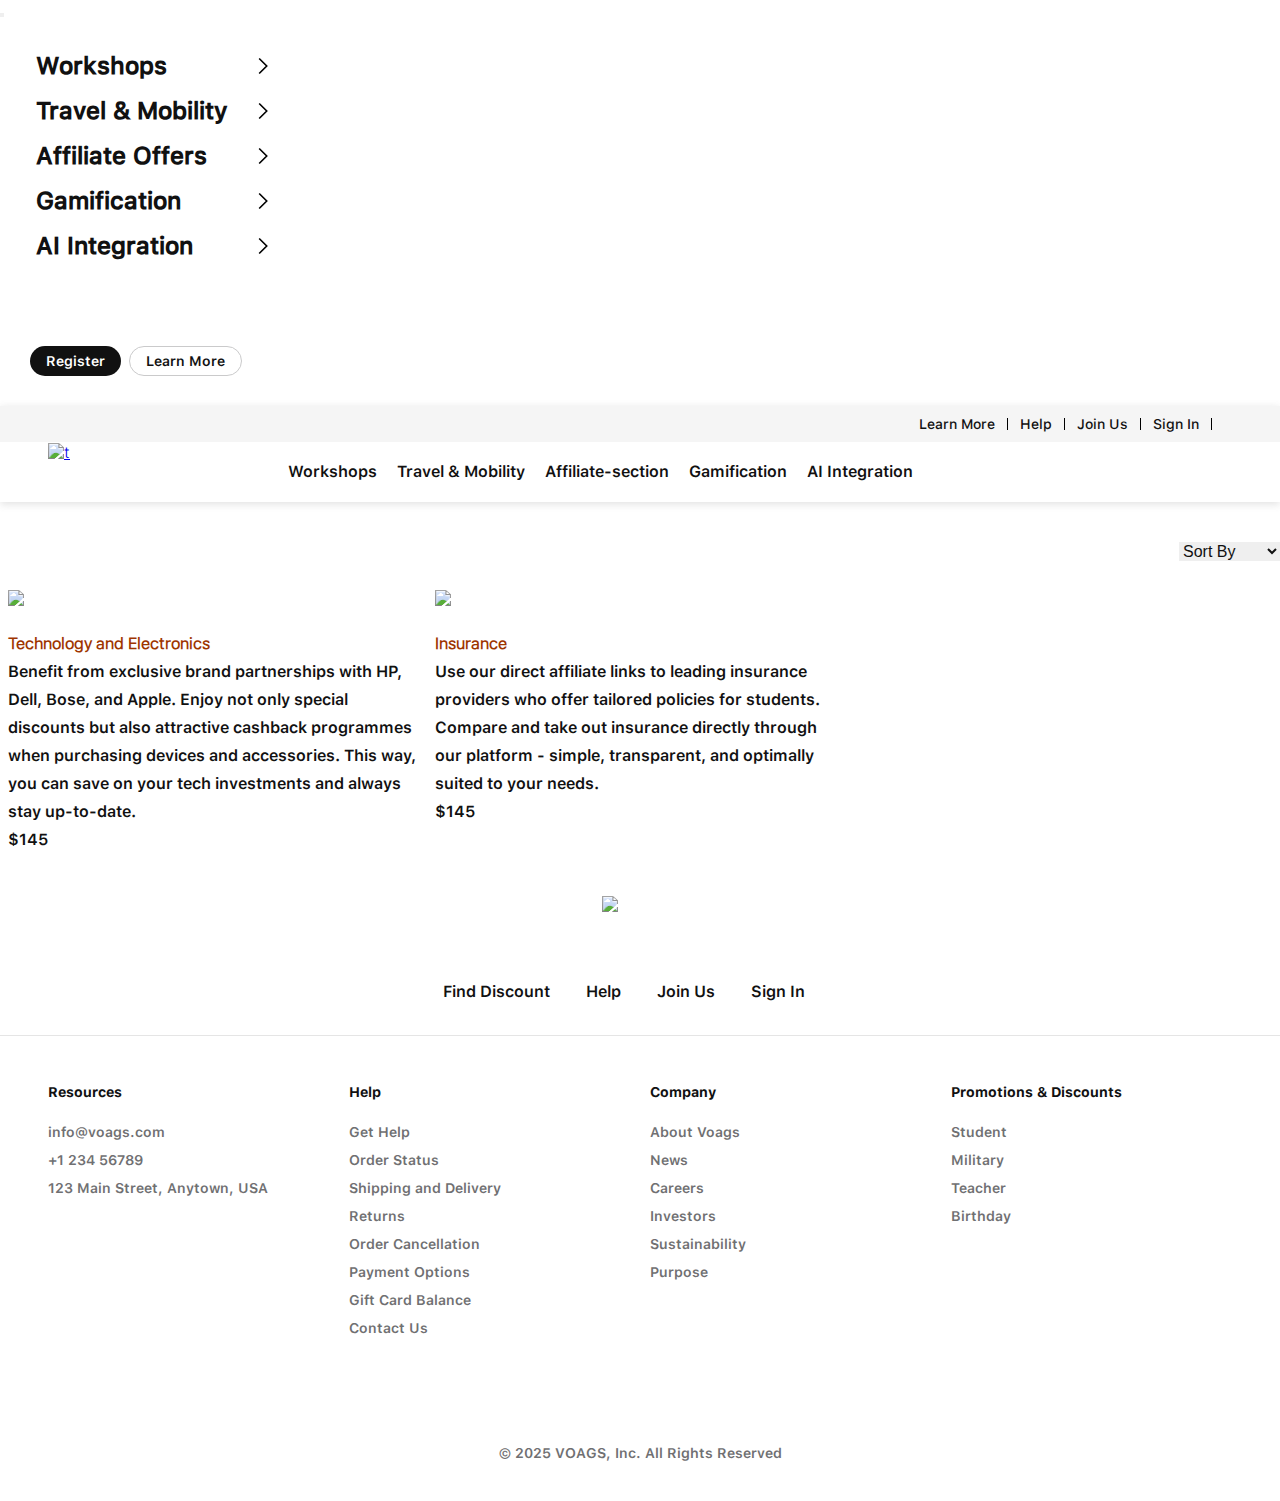
==== Affiliation-programs.html @ 99f87d2b "first commit" ====
<!DOCTYPE html>
<html lang="en">

<head>
    <meta charset="UTF-8">
    <meta name="viewport" content="width=device-width, initial-scale=1.0">
    <title>University</title>
    <link rel="icon" type="image/x-icon" href="assets/Images/logo23.png">
    <link rel="stylesheet" href="https://cdn.jsdelivr.net/npm/swiper@11/swiper-bundle.min.css" />

    <script src="https://cdn.jsdelivr.net/npm/swiper@11/swiper-bundle.min.js"></script>
    <link rel="stylesheet" href="assets/css/style.css">
    <link rel="stylesheet" type="text/css" href="https://cdnjs.cloudflare.com/ajax/libs/slick-carousel/1.8.1/slick.css"/>
    <link rel="stylesheet" type="text/css" href="https://cdnjs.cloudflare.com/ajax/libs/slick-carousel/1.8.1/slick-theme.css"/>
    <script src="https://cdnjs.cloudflare.com/ajax/libs/wow/1.1.2/wow.min.js" integrity="sha512-Eak/29OTpb36LLo2r47IpVzPBLXnAMPAVypbSZiZ4Qkf8p/7S/XRG5xp7OKWPPYfJT6metI+IORkR5G8F900+g==" crossorigin="anonymous" referrerpolicy="no-referrer"></script>
    <link
    rel="stylesheet"
    href="https://cdnjs.cloudflare.com/ajax/libs/animate.css/4.1.1/animate.min.css"
  />
  <link rel="preconnect" href="https://fonts.googleapis.com">
<link rel="preconnect" href="https://fonts.gstatic.com" crossorigin>
<link href="https://fonts.googleapis.com/css2?family=Roboto:ital,wght@0,100..900;1,100..900&display=swap" rel="stylesheet">
    <script src="https://cdn.jsdelivr.net/npm/bootstrap@5.0.2/dist/js/bootstrap.bundle.min.js"
        integrity="sha384-MrcW6ZMFYlzcLA8Nl+NtUVF0sA7MsXsP1UyJoMp4YLEuNSfAP+JcXn/tWtIaxVXM"
        crossorigin="anonymous"></script>
    <link rel="stylesheet" href="https://cdn.jsdelivr.net/npm/boxicons@latest/css/boxicons.min.css">
    <!-- or -->
    <link rel="stylesheet" href="https://unpkg.com/boxicons@latest/css/boxicons.min.css">
    <link rel="stylesheet" href="boxicons.min.css">
    <link href="https://fonts.googleapis.com/css2?family=Roboto:wght@900&display=swap" rel="stylesheet">

    <link rel="stylesheet" href="https://cdnjs.cloudflare.com/ajax/libs/font-awesome/6.5.1/css/all.min.css">
    <link href="https://cdn.jsdelivr.net/npm/bootstrap@5.0.2/dist/css/bootstrap.min.css" rel="stylesheet"
        integrity="sha384-EVSTQN3/azprG1Anm3QDgpJLIm9Nao0Yz1ztcQTwFspd3yD65VohhpuuCOmLASjC" crossorigin="anonymous">
</head>

<body>
    <div class="offcanvas offcanvas-end" tabindex="-1" id="offcanvasRight" aria-labelledby="offcanvasRightLabel">
        <div class="offcanvas-header">
          <h5 class="offcanvas-title" id="offcanvasRightLabel"></h5>
          <button type="button" class="btn-close" data-bs-dismiss="offcanvas" aria-label="Close"></button>
        </div>
        <div class="offcanvas-body">
     <div class="main-menu">
<button onclick="window.location='index.html'">
    <h3>
        Workshops
    </h3>
    <svg aria-hidden="true" focusable="false" viewBox="0 0 24 24" role="img" width="24px" height="24px" fill="none"><path stroke="currentColor" stroke-width="1.5" d="M8.474 18.966L15.44 12 8.474 5.033"></path></svg>
</button>
<button onclick="window.location='index.html'">
    <h3>
        Travel & Mobility
    </h3>
    <svg aria-hidden="true" focusable="false" viewBox="0 0 24 24" role="img" width="24px" height="24px" fill="none"><path stroke="currentColor" stroke-width="1.5" d="M8.474 18.966L15.44 12 8.474 5.033"></path></svg>
</button>
<button onclick="window.location='index.html'">
    <h3>
        Affiliate Offers
    </h3>
    <svg aria-hidden="true" focusable="false" viewBox="0 0 24 24" role="img" width="24px" height="24px" fill="none"><path stroke="currentColor" stroke-width="1.5" d="M8.474 18.966L15.44 12 8.474 5.033"></path></svg>
</button>
<button onclick="window.location='index.html'">
    <h3>
        Gamification
    </h3>
    <svg aria-hidden="true" focusable="false" viewBox="0 0 24 24" role="img" width="24px" height="24px" fill="none"><path stroke="currentColor" stroke-width="1.5" d="M8.474 18.966L15.44 12 8.474 5.033"></path></svg>
</button>
<button onclick="window.location='index.html'">
    <h3>
        AI Integration
    </h3>
    <svg aria-hidden="true" focusable="false" viewBox="0 0 24 24" role="img" width="24px" height="24px" fill="none"><path stroke="currentColor" stroke-width="1.5" d="M8.474 18.966L15.44 12 8.474 5.033"></path></svg>
</button>

     </div>
     <div class="sign-in-buttons">
        <a href="register.html">Register</a>
        <button onclick="window.location='index.html'">Learn More</button>
     </div>
        </div>
      </div>
      <header>
        <div class="top-header">
    <div class="part-1">
    <nav>
        <ul>
            <!-- <li>
                <a aria-label="Jordan" class="brand-link" data-testid="link" href="https://www.nike.com/jordan">
                    <svg aria-hidden="true" focusable="false" viewBox="0 0 24 24" role="img" width="24px" height="24px" fill="none"><path fill="currentColor" fill-rule="evenodd" d="M13.182 3.733c-.012-.039-.012-.039-.012-.072a.966.966 0 01.922-1.007.97.97 0 011.007.922.964.964 0 01-.917 1.007c-.027.004-.062 0-.101 0-.016.004-.04.004-.056.022-.056.084.14.073-.005.44 0 0 0 .038-.012.077-.012.14-.08.562-.096.793.029.04.04.05.029.13a6.003 6.003 0 01-.09.534c-.04.14-.096.174-.147.202-.073.298-.095.545-.281.905-.022.276-.045.35-.106.484-.017.4.01.46-.281 1.101-.08.3-.017.507.05.821.068.321.276.461.298.793.05.771.017 1.305-.163 1.907l.135.348c.18.084.618.326.36.675.343.19.865.394 1.28.781.176.147.35.315.513.5.316.057.276.08.506.231.675.438 1.749 1.304 2.373 1.906.112.067.147.112.236.163.01.023.017.034.01.04-.026.072-.026.072-.06.14.039.04.095.073.134.107.04.005.04-.006.096-.017.079.073.18.135.214.135.106-.022.084-.005.185-.1.029-.035.084 0 .084 0 .04-.04.113-.119.214-.176.079-.045.23-.045.23-.045.052.006.04.051.029.073-.057.023-.18.057-.247.108-.152.14-.276.353-.276.353.299-.033.484.045.719.023.136-.005.237.006.377-.09 0 0 .14-.096.265-.14.118-.05.23-.017.33.062.069.084.119.084 0 .196-.044.045-.1.096-.18.17-.133.123-.313.291-.5.432a3.11 3.11 0 01-.527.315c-.338.23-.26.174-.523.394-.03.022-.124.078-.163.106-.107.062-.135.006-.197-.118 0 0-.028-.045-.08-.14-.05-.107-.09-.23-.072-.23-.062-.007-.331-.344-.331-.41-.063-.013-.304-.26-.31-.31l-.214-.18c-.253.044-.31-.113-.961-.608-.08-.006-.197-.05-.36-.174-.298-.253-1.007-.815-1.124-.883-.13-.067-.281-.134-.383-.214-.146-.022-.218-.05-.298-.067-.08-.022-.14-.057-.326-.079-.303-.045-.618-.18-.911-.337-.14-.073-.264-.107-.382-.169-.27-.124-.506-.236-.686-.28a2.148 2.148 0 01-.568-.226c-.061-.034-.095-.06-.134-.073-.09-.022-.153.006-.192.022-.23.108-.438.203-.636.31-.18.09-.348.186-.528.286a7.971 7.971 0 01-.534.254s-.534.253-.832.348c-.26.197-.787.546-1.107.715-.158.073-.467.252-.608.292-.08.061-.371.258-.596.421-.18.124-.31.231-.31.231-.106.084-.101.13-.28.045a1.491 1.491 0 00-.13.096c-.14.095-.146.073-.202.067-.101.08-.113.04-.197.13-.061.084 0 .061-.118.106-.028.006-.04.04-.057.056-.094.073-.1.293-.325.304-.135.09-.107.203-.197.191 0 .102-.18.23-.214.23-.292.096-.304-.118-.646.035-.045.016-.113.072-.197.084-.152.022-.332-.006-.444-.102a1.93 1.93 0 01-.326-.398c-.051-.13-.017-.208.163-.332.073-.045.084-.079.208-.084.06-.024.045.01.15-.024.064-.016.064-.005.193-.005.028-.017.067-.022.124-.045.1-.034.196-.062.196-.062s.028-.023.124-.01c.078-.035.169-.08.214-.097-.012-.124.005-.124.06-.174.08-.062.09-.05.148-.01.022-.007.039-.013.027-.035-.01-.073-.061-.107-.045-.247-.022-.057-.061-.129-.05-.174.01-.045.028-.069.056-.079.029-.012.045.006.057.022.028.034.05.135.05.135.006.118.04.26.152.18.067-.062.084-.242.214-.203l.096.085c.084-.073.084-.073.14-.107 0 0-.08-.073-.012-.135.045-.039.108-.067.208-.175.276-.292.422-.42.714-.657a6.811 6.811 0 011.699-.939c.146-.174.28-.286.585-.304.377-.606 1.085-1.136 1.248-1.22.134-.23.19-.208.365-.247.135-.107.175-.107.23-.214.063-.23-.112-.86.383-.877.112-.146.078-.112.196-.248a2.19 2.19 0 01-.118-.5c-.005-.016-.196-.157-.13-.332a2.33 2.33 0 01-.268-.432.202.202 0 01-.063-.012c-.022-.005-.055-.005-.09-.005-.078.196-.163.208-.303.253-.26.512-.35.731-1.046 1.142-.28.298-.382.64-.382.634a.46.46 0 00-.012.321c-.045.107-.027.124-.027.124.01.045.056.106.106.112.079.023.169.023.158.118-.011.113-.163.09-.237.073-.275-.05-.185-.23-.365-.174-.141.085-.196.348-.416.31-.028-.023-.017-.074.006-.119.028-.06.084-.118.056-.14-.146.04-.433.123-.433.123-.135.04-.281-.039-.147-.124.063-.022.153-.05.265-.118 0 0 .062-.072-.057-.039a1.144 1.144 0 01-.416.045s-.257-.039-.292-.056c-.028-.022-.061-.107.017-.1a2.71 2.71 0 00.563-.068c.095-.035.28-.14.382-.186 0 0 .113-.157.18-.19.107-.114.19-.18.28-.299.09-.18.192-.46.5-.906a4.16 4.16 0 01.535-.646s.062-.338.343-.573c.063-.14.157-.31.259-.462a1.7 1.7 0 00.106-.168c.09-.13.186-.377.518-.41 0 0 .147-.102.197-.175.084-.073.074-.186.14-.259-.106-.106-.365-.309-.382-.573a.85.85 0 01.265-.692c.196-.185.398-.275.646-.258.309.055.366.157.455.258.09.101.13.04.163.146.259.073.248.045.237.236.045.057.106.108.1.214.085-.175.108-.208.344-.399.062-.157.1-.315.15-.478.052-.146.114-.298.154-.41-.04-.326.06-.377.196-.664-.022-.039-.016-.05-.006-.112.057-.192.136-.433.186-.596 0 0 .017-.063.085-.063.06-.202.157-.579.179-.663.062-.208.029-.287-.01-.41-.012-.04-.006-.09-.03-.136a5.483 5.483 0 01-.19-.41c-.028-.073-.08-.354-.08-.354-.004-.062-.004-.09-.004-.09z" clip-rule="evenodd"></path></svg>
                </a>
            </li> -->
        <!-- <li>
            <a aria-label="Converse" class="brand-link" data-testid="link" href="https://www.nike.com/w/converse-akmjx">
                <svg aria-hidden="true" focusable="false" viewBox="0 0 24 24" role="img" width="24px" height="24px" fill="none"><path fill="currentColor" fill-rule="evenodd" d="M8.045 10.99V7.73L6.19 10.37 3.115 9.35l1.94 2.64-1.905 2.64 3.045-1.005 1.855 2.64v-3.26l3.11-1.02-3.115-.995zm12.84 1.02l-6.82 7.49H8.21l6.825-7.49L8.21 4.5h5.856l6.819 7.51z" clip-rule="evenodd"></path></svg>
            </a>
        </li> -->
            </ul>
    </nav>
    </div>
    <div class="part-2">
    <nav>
        <ul>
            <li>
                <a href="#">
                    <p>Learn More</p>
                </a>
                <div class="verticle-line">
    
                </div>
            </li>
            <li>
                <a href="#">
                    <p>Help</p>
                </a>
                <div class="verticle-line">
                    
                </div>
            </li>
            <li>
                <a href="register.html">
                    <p>Join Us</p>
                </a>
                <div class="verticle-line">
                    
                </div>
            </li>
            <li>
                <a href="login.html">
                    <p>Sign In</p>
                </a>
                <div class="verticle-line">
                    
                </div>
            </li>
        </ul>
    </nav>
    </div>
        </div>
        <div class="main-header">
            <div class="part-1">
                <a aria-label="Nike Home Page" class="swoosh-link d-flex justify-content-normal align-items-center" data-testid="link" href="index.html">
                    <img src="https://voags.com/Media/website.png" height="45px" alt="t">
                </a>
            </div>
            <div class="part-2">
            <nav>
                <ul>
                    <li>
                        <div>
                            <a href="workshop.html">Workshops</a>
                        </div>
                    </li>
                    <li>
                        <div>
                            <a href="#Community-section">Travel & Mobility</a>
                        </div>
                    </li>
                    <li>
                        <div>
                            <a href="Affiliation-programs.html">Affiliate-section</a>
                        </div>
                    </li>
                    <li>
                        <div>
                            <a href="#Gamification">Gamification</a>
                        </div>
                    </li>
                    <li>
                        <div>
                            <a href="#AI-Integration">AI Integration</a>
                        </div>
                    </li>
                    
                </ul>
            </nav>
            </div>
            <div class="part-3">
            <div class="user-tool-container">
                <search></search>
               
                <button aria-label="menu" class="nds-btn nds-button--icon-only mobile-btn css-dp3fdz ex41m6f0 btn-primary-light "type="button" data-bs-toggle="offcanvas" data-bs-target="#offcanvasRight" aria-controls="offcanvasRight" aria-haspopup="true">
                    <svg aria-hidden="true" focusable="false" viewBox="0 0 24 24" role="img" width="24px" height="24px" fill="none">
                        <path stroke="currentColor" stroke-width="1.5" d="M21 5.25H3M21 12H3m18 6.75H3"></path></svg>
                        <span class="ripple">
            
                        </span>
                    </button>
            </div>
            </div>
                </div>
    </header>
    <main>
        <div class="product-section container">
            <div class="wall-header">
                <h1>
            Affiliation Programs
                </h1>
                <div class="wall-filters">
            <select>
                <option value="" hidden>Sort By</option>
                <option value="">Newest</option>
                <option value="">Featured</option>
             <option value="">Best Match</option>

            </select>
                </div>
            </div>
            <div class="products-grid">
                <div class="product-card"   onclick="window.location.replace('product_details.html')"   onclick="window.location.replace('product_details.html')"   onclick="window.location.replace('product_details.html')"   onclick="window.location.replace('product_details.html')"   onclick="window.location.replace('product_details.html')"   onclick="window.location.replace('product_details.html')"   onclick="window.location.replace('product_details.html')"   onclick="window.location.replace('product_details.html')">
                    <div class="product_card_body">
                        <figure>
                            <img alt="undefined undefined" class="product-card__hero-image css-1fxh5tw" height="100%" loading="eager" sizes="" src="assets/Images/new/modern-stationary-collection-arrangement.jpg" width="100%">
                        
                            <div class="product_info">
                            <div class="product_msg-info">
                                <div class="product_card_message">Technology and Electronics
                                </div>
                                <div class="product-card_titles">
                                    <div class="product_card-title">Benefit from exclusive brand partnerships with HP, Dell, Bose, and Apple. Enjoy not only special discounts but also attractive cashback programmes when purchasing devices and accessories. This way, you can save on your tech investments and always stay up-to-date.</div>
                                  
                                </div>
                            </div>
                           
                            <div class="product_price">
$145
                            </div>
                            </div>
                        </figure>
                        
                    </div>
                   
                </div>
                <div class="product-card"   onclick="window.location.replace('product_details.html')"   onclick="window.location.replace('product_details.html')"   onclick="window.location.replace('product_details.html')"   onclick="window.location.replace('product_details.html')"   onclick="window.location.replace('product_details.html')"   onclick="window.location.replace('product_details.html')"   onclick="window.location.replace('product_details.html')"   onclick="window.location.replace('product_details.html')">
                    <div class="product_card_body">
                        <figure>
                            <img alt="undefined undefined" class="product-card__hero-image css-1fxh5tw" height="100%" loading="eager" sizes="" src="assets/Images/new/life-insurance-protection-beneficiary-safeguard-concept.jpg" width="100%">
                        
                            <div class="product_info">
                            <div class="product_msg-info">
                                <div class="product_card_message">Insurance</div>
                                <div class="product-card_titles">
                                    <div class="product_card-title">Use our direct affiliate links to leading insurance providers who offer tailored policies for students. Compare and take out insurance directly through our platform - simple, transparent, and optimally suited to your needs.</div>
                                    
                                </div>
                            </div>
                           
                            <div class="product_price">
$145
                            </div>
                            </div>
                        </figure>
                        
                    </div>
                   
                </div>
         
            </div>
        </div>


        
    </main>
  <footer>

    <div class="part-1">
        <img src="https://voags.com/Media/website.png" height="60px" alt="not foun">
    </div>
    <div class="part-2">
        <div>
            <ul>
                <li>
                    <a href="#">Find Discount</a>
                </li>
                <li>
                    <a href="#">Help</a>
                </li>
                <li>
                    <a href="register.html">Join Us</a>
                </li>
                <li>
                    <a href="login.html">Sign In</a>
                </li>
            </ul>
        </div>
    </div>
    <div class="part-3">
        <div class="desktop-menu">
            <div class="menu-col">
                <h5>Resources</h5>
<a href="#">info@voags.com</a>
<a href="#">+1 234 56789</a>
<a href="#">123 Main Street, Anytown, USA</a>

            </div>
            <div class="menu-col">
                <h5>Help</h5>
<a href="#">Get Help</a>
<a href="#">Order Status</a>
<a href="#">Shipping and Delivery</a>
<a href="#">Returns

</a>
<a href="#">Order Cancellation</a>
<a href="">Payment Options</a>
<a href="">Gift Card Balance</a>
<a href="">Contact Us</a>
            </div>
            <div class="menu-col">
                <h5>Company</h5>
<a href="#">About Voags</a>
<a href="#">News</a>
<a href="#">Careers</a>
<a href="#">Investors</a>
<a href="#">Sustainability</a>
<a href="#">Purpose</a>
            </div>
            <div class="menu-col">
                <h5>Promotions & Discounts</h5>
<a href="#">Student</a>
<a href="#">Military</a>
<a href="#">Teacher</a>
<a href="#">Birthday</a>

            </div>
        </div>
    </div>
    <div class="part-4">
        <ul>
            <li>© <!-- -->2025<!-- --> VOAGS, Inc. All Rights Reserved</li>
            <!--<li>Guides</li>-->
            <!--<li>Terms Of Sale</li>-->
            <!--<li>Term Of Use</li>-->
            <!--<li>Nike Privacy Policy</li>-->
            <!--<li>Your Privacy Choices</li>-->
            <!--<li>CA Supply Chains Act</li>-->
        </ul>
    </div>
  </footer>

    <!-- scripts -->
   
    <script src="https://unpkg.com/boxicons@2.1.4/dist/boxicons.js"></script>
    <script src="https://cdn.jsdelivr.net/npm/bootstrap@5.0.2/dist/js/bootstrap.bundle.min.js"
        integrity="sha384-MrcW6ZMFYlzcLA8Nl+NtUVF0sA7MsXsP1UyJoMp4YLEuNSfAP+JcXn/tWtIaxVXM"
        crossorigin="anonymous"></script>
       
    <script src="assets/js/script.js"></script>
    <script src="https://cdnjs.cloudflare.com/ajax/libs/wow/1.1.2/wow.min.js" integrity="sha512-Eak/29OTpb36LLo2r47IpVzPBLXnAMPAVypbSZiZ4Qkf8p/7S/XRG5xp7OKWPPYfJT6metI+IORkR5G8F900+g==" crossorigin="anonymous" referrerpolicy="no-referrer"></script>
    
</body>

</html>
---- assets/css/style.css ----
* {
    margin: 0px;
    padding: 0px;
    box-sizing: border-box;
    scroll-behavior: smooth;

}
html{
    scroll-behavior: smooth;
}
body {
    color: var(--sec);
    font-family: 'myFont3' !important;
    overflow-x: hidden;
}
.section-5 .container {
    position: relative;
    z-index: 1; /* Ensures content is above the video */
    color: white; /* Adjust as needed */
  }
.section-5{
    position: relative;
    

    background-color: transparent !important;
}
.background-video {
    position: absolute;
    top: 0;
    left: 0;
    opacity: 0.75;
    width: 100%;
    height: 100%;
    object-fit: cover;
    z-index: -1; /* Ensures the video is behind other content */
  }

.r {
    background-color: red !important;
}

.g {
    background-color: green !important;
}

.b {
    background-color: blue !important;
}

:root {
    --prim: #000;
    --sec: #fff;
    --four: rgba(22, 22, 23, .8);
    --three: rgba(255, 255, 255, .8);
--primary:rgb(111, 132, 247);
--secondary:rgb(240, 235, 250);
;

}


.section-1 {
    transition: all 0.3s ease-in;
    /* animation: backgroundChange 5s ease; */

    background-position: center;
    padding-top: 170px ;
  margin-top: 10px;
    padding-bottom: 170px;
    background-size: cover;
    background-repeat: no-repeat;
    background-color: rgb(245, 245, 247) !important;
    background-image: url('../Images/banner-1.jpg');
}

/* @keyframes backgroundChange {
    25% {
        background-image: url(assets/Images/sec-1-1.jpg);
    }

    60% {
        background-image: url(assets/Images/sec-1-2.jpg);
    }

    100% {
        background-position: center;
        background-size: cover;
        background-repeat: no-repeat;
        background-image: url(assets/Images/sec-1-3.jpg);
    }
} */


@font-face {
    font-family: 'Nike';
    src: url('../fonts/Nike.otf');
}
@font-face {
    font-family: 'myFont';
    src: url('../fonts/Helvetica.ttf') format('truetype');
}

@font-face {
    font-family: 'myFont2';
    src: url('../fonts/SF-Pro-Text-Bold.otf') format('truetype');
}

@font-face {
    font-family: 'myFont3';
    src: url('../fonts/SF-Pro-Text-Light.otf') format('truetype');
}

@font-face {
    font-family: 'myFont4';
    src: url('../fonts/SF-Pro-Text-Medium.otf') format('truetype');
}

@font-face {
    font-family: 'myFont5';
    src: url('../fonts/SF-Pro-Text-Semibold.otf') format('truetype');
}

@font-face {
    font-family: 'myFont6';
    src: url('../fonts/SF-Pro-Text-Regular.otf') format('truetype');
}

.section-1 p {
    font-family: 'myFont6' !important;
    /* line-height: 1; */
    font-size: 20px;
    margin-top: 20px;
    color: #fff !important;
}
.btn-group button{
    font-size: 18px;
    background-color: var(--primary);
    border-radius: 100px;
    height: 50px;
    padding: 0px 20px;
    color: #000;
    font-family: "myFont5";
    border: none;
    outline: none;
} 

.btn-group button.active{
    background-color: transparent;
    border: 2px solid var(--primary);
    color: var(--primary);
}
.section-1 .btn-group{
    display: flex;
    gap: 10px;
    margin-top: 25px;
}
.section-1 a,
.section-2 a {
    color: #06c;
    text-decoration: none;
    font-family: 'myFont6';
    font-size: 22px;

}

.section-1 span,
.section-2 span,
.section-3 span {
    color: #06c;
    text-decoration: none;
    font-family: 'myFont4';
    font-size: 22px;
    margin-left: -26px;
    margin-top: 2px;
}

.section-2 {
    margin-top: 10px;
    /* height: 90vh; */
    padding-top: 120px;
    padding-bottom: 120px;
background-color: var(--primary);
}
section{
    background-color: #fff !important;
}
.section-2 h1 {
    font-family: 'myFont4';
    color: var(--sec);
    font-size: 58px;
    line-height: 1.3;
    font-weight: 600;
    letter-spacing: 1px;
    text-align: center;
}

.section-2 p  , .section-9 p{
    font-family: 'myFont6' !important;
    /* line-height: 1; */
    color: var(--sec) !important;
    /* font-size: 26px; */
    /* letter-spacing: -1px; */
    /* text-align: center; */
}

.section-3 {
    margin-top: 10px;
  padding-top: 20px;
  padding-bottom: 20px;
  background-color: var(--secondary);
display: flex;
justify-content: space-between;
}
.section-3 .part-1{
    width: 34%;
}
.section-3 .part-2 {
    /* margin-left: 60px; */
    padding-top: 20px;
}
.section-3 .part-1 img{
   height: 780px;
   width: 100%;
   border-radius: 20px;
   object-fit: cover;
}
.section-3 h2  , .section-4 h2 , .section-5 h2 , .section-6 h2  , .section-7 h2{
    color: #000;
    font-weight: 500;
    font-size: 50px;
   text-transform: uppercase;
    font-family: 'Nike' !important;  
}

.section-3 p {
    font-family: 'myFont6' !important;
 


}

.section-3 a {
    color: #06c;
    text-decoration: none;
    font-family: 'myFont6';
    font-size: 22px;

}

.section-4  , .section-6  , .section-7{
    margin-top: 10px;
    padding-top: 20px;
    padding-bottom: 20px;
    background-color: var(--secondary);
}


.section-5{
    margin-top: 10px;
    /* height: 90vh; */
    padding-top: 40px;
    padding-bottom: 40px;
background-color: var(--secondary);
}




/* .section-7 {
    background-color: rgb(245, 245, 247) !important;
    top: -80px;
    padding: 17px 0 11px;
    position: relative;
    border-bottom: 1px solid rgba(0, 0, 0, 0.16);
}

.section-7 li {

    list-style-type: none;
    color: var(--sec);
    font-size: 12px;
    color: rgba(0, 0, 0, 0.56);
} */



.res-nav {
    display: none;
}

/* footer section starts */


/* sub menu  */

.sub-menu {
    display: none;
    opacity: 0;
    height: 0px;
    transition: all 0.5s ease;
    background-color: var(--prim);
    width: 100%;
    position: absolute;
    top: 100%;
    background-color: rgba(22, 22, 23, .98);
    backdrop-filter: saturate(180%) blur(20px);
}

.sub-menu-2 {
    display: none;
    opacity: 0;
    height: 0px;
    transition: all 0.5s ease;
    background-color: var(--prim);
    width: 100%;
    position: absolute;
    top: 100%;
    background-color: rgba(22, 22, 23, .98);
    backdrop-filter: saturate(180%) blur(20px);
    overflow: auto;
}

.sub-menu li:not(:first-child) {
    list-style-type: none;
    color: #E8E8ED;
    font-size: 24px;
    font-family: 'myFont2';
    padding: 4px 11px;
}

.sub-menu li:first-child {
    color: rgb(134, 134, 139);
    font-size: 12px;
    list-style: none;
    font-family: 'myFont4';
    padding: 0px 11px;
}

.sub-menu ul {
    margin-top: 30px;

}

.sub-menu div:nth-child(2) ul li,
.sub-menu div:nth-child(3) ul li {
    font-size: 12px;
    font-family: 'myFont5';
}

.sub-menu ul {
    transition: all 0.8s ease;
}

main {
    transition: all 0.5s ease;
}



.sub-menu-2 div:nth-child(2) i {
    font-size: 24px;
    color: rgb(134, 134, 139) !important;
    position: relative;
z-index: 2;
cursor: pointer;
    top: 2px;
}

.sub-menu-2 div:nth-child(2) input {
    font-size: 24px;
    line-height: 1.1666666667;
    font-weight: 600;
    letter-spacing: .009em;
    font-family: SF Pro Display, SF Pro Icons, Helvetica Neue, Helvetica, Arial, sans-serif;
    position: relative;
    z-index: 1;
    margin-inline-start: -30px;
    margin-inline-end: -31px;
    padding-inline-start: 34px;
    padding-inline-end: 34px;
    width: 70%;
    box-sizing: border-box;
    background-color: transparent;
    border: none;
    border-radius: 0;
    color: #E8E8ED;
    line-height: 1;
}

/* }.sub-menu-2 div:nth-child(2) input:focus-visible {
    outline: none;
} */
.sub-menu-2 div:nth-child(2) p {
    font-family: 'myFont3';
    color: rgb(134, 134, 139);
    font-size: 12px;
    margin-top: 30px;
}

.recent-search {
    padding-left: 0px !important;
    margin-top: -7px !important;
    margin-left: -10px;
}

.sub-menu-2 div:nth-child(2) li i {
    font-size: 12px;
}

.recent-search li {
    color: #E8E8ED !important;
    font-size: 12px !important;
    font-family: 'myFont2' !important;
    padding: 8px 0px !important;
    list-style-type: none;
}

.sub-menu-2::-webkit-scrollbar {
    width: 10px;
 
}

.sub-menu-2::-webkit-scrollbar-track {
    -webkit-box-shadow: inset 0 0 6px rgba(0,0,0,0.3); 
    border-radius: 10px;
}

.sub-menu-2::-webkit-scrollbar-thumb {
    border-radius: 10px;
    background-color: rgb(134, 134, 139);
}

#sub-menu-3{
    display: none;
    opacity: 0;
    height: 0px;
    transition: all 0.5s ease;
    background-color: var(--prim);
    width: 100%;
    position: absolute;
    top: 100%;
    background-color: rgba(22, 22, 23, .98);
    backdrop-filter: saturate(180%) blur(20px);
    overflow: auto;
}
.sub-menu-3 h2{
    color: var(--sec);
    font-family: 'myFont5';
    font-size: 24px;
}
.sub-menu-3 p{
    color:rgb(134, 134, 139);
    font-family: 'myFont3';
    font-size: 12px;
    margin-top: 25px;
    
}
.sub-menu-3 a{
    text-decoration: underline;
    color: rgb(41, 151, 255) !important;
}
.sub-menu-3 span{
    color:rgb(134, 134, 139);
    font-family: 'myFont3';
    font-size: 12px;
    
}

.sub-menu-3 li{
    color: #fff;
    list-style: none;
    font-family: 'myFont5';
    font-size: 13px;
    margin-top: 8px;
    margin-left: -30px;
    display: flex;
}
.sub-menu-3 i{
    display: flex !important;
    color: white;
    font-size: 12px;
    position: relative;
    top: 3px;
    left: -10px;
}
header .mobile-btn{
    display: none;
}
.nav-links{
display: flex;
} 
/* responsive work start */
.header-mobile{
    display: none;
}
.respo-header{
    display: none;
}
.main-header .part-3 .user-tool-container a:hover , header .mobile-btn:hover {
background-color: #E5E5E5;
border-radius: 30px;
}
@media screen and (max-width:700px) {
    .wall-header{
        flex-wrap: wrap;
    }.wall-filters{
        width: 100%;
        margin-top: 14px;
    }
    .product-card {
        width: 100% !important;
    }
    footer .part-3{
        padding: 15px !important;
    }
    footer .part-3 .desktop-menu {
        flex-wrap: wrap ;
    }
    footer .part-3 .desktop-menu .menu-col{
        width: 100% !important;
        align-items: normal;
        gap: 8px !important; 
        flex: none !important;
        margin-bottom: 5px;
    }
    footer .part-4 ul {
        padding: 4px !important;
    }
    footer .part-2 li {
        margin-right: 0px !important;
    }
    footer .part-2  ul{
        padding: 0px !important;
    }
    footer .part-2 {
        margin-left: 0px !important;
        margin-right: 0px !important;
    }
    .section-5 .main-images-box .main-image{
        width: 100% !important;
    }
    .section-5 .main-images-box .main-image .content-overlay {
        position: absolute;
        left: 30px;
        top: calc(66.66667% - 200px) !important;
    }
    .main-header{
        padding: 0 15px !important;
    }
    header .part-2 nav{
        display: none;
    }
    header .mobile-btn svg{
        height: 26px;
        width: 26px;
    }
    header .mobile-btn{
        display: flex !important;
        background: inherit;
        padding: 6px;
        border: none;
        outline: none;
    }
    header .top-header{
        display: none !important;
    }
  
    .section-6 .part-2 img{
        object-fit: cover !important;
    }
    footer p {
        width: 95% !important;
    }
.section-9 img {
    height: auto !important;
    object-fit: contain !important;
}
    .section-7 h2{
        font-size: 32px !important;
    }
    .section-8 .middle-box{
        overflow: auto;
    }
    .section-2 .Contracts-for-students div {
        width: 100% !important;
        margin-bottom: 10px;
    }
    .section-2 .Contracts-for-students {
        flex-wrap: wrap;
        margin-top: 30px !important;
    }
    .section-3 div{
        flex-wrap: wrap;
    }
    .section-5 .parent-box .boxes p {
        font-size: 14px !important;
    }
    .section-5 .parent-box .boxes{
        width: 100% !important;
    }
    .timeline-item{
        padding-left: 60px !important;
    }
    .section-3 h2, .section-4 h2, .section-5 h2, .section-6 h2{
        font-size: 32px !important;
    }
    .section-3 .part-1 img , .section-7 .part-2 img , .section-6 .part-2 img , .section-4 .part-2 img {
        height: 400px !important;
    }
   .btn-group{
        flex-wrap: wrap;
        width: 100% !important;
    }
    .section-9 {
        padding-top: 120px !important;
    }
    .section-3 .part-1 , .section-3 .part-2 , .section-6 .part-1 , .section-6 .part-2 , .section-7 .part-1 , .section-7 .part-2 , .section-4 .part-1 , .section-4 .part-2{
        width: 100% !important;
    }
    .section-6 div , .section-7 .container{
        flex-wrap: wrap-reverse;
    }
    .section-7 .part-1 , .section-7 .item-box {
        flex-wrap: wrap;
    }
    .section-7 .item-box p {
        font-size: 14px !important;
    }
    .section-1 p{
        font-size: 16px !important;
    }

    .btn-group button {
        font-size: 15px !important;
        width: 100% !important;
    }
    .section-4 div:nth-child(1) p, .section-5 div:nth-child(1) p, .section-5 div:nth-child(2) p, .section-6 div:nth-child(1) p, .section-6 div:nth-child(2) p {
        font-size: 14px !important;
    }
    .section-1
    {
        padding-top: 130px !important;
        padding-bottom: 130px !important;
    }
    .section-1 .btn-group button{
        width: 100%;
    }
    .section-2 {
        padding-top: 20px !important;
    }
    body {
        overflow-x: hidden !important;
    }

   .nav-links  {
        display: none !important;

    }

    .section-2 .Contracts-for-students h3 {
        font-size: 20px !important;
    }
    .section-2 .Contracts-for-students p{
        margin-top: 10px !important;
        font-size: 14px !important;
    }


    .res-nav {
        transition: all 0.5s ease;
        display: flex;
        flex-direction: column;
        background-color: white;
        height: 100vh;
        position: absolute;
        top: 0%;
        left: 100%;
        width: 100%;
    }

    .res-nav a {
        font-size: 25px !important;
        padding: 5px 25px;
        font-family: 'myFont6' !important;
        color: var(--four) !important;
        margin-top: 12px;
    }

    .res-nav i {
        display: block;
        position: absolute;
        left: 87%;
        top: 2%;
        font-size: 40px;
    }

   


    .section-1 h2,
    .section-2 h1,
    .section-3 h1,
    .section-2 h2 {
        font-size: 32px;
    }

    .section-1 p,
    .section-2 p,
    .section-2 p {
        font-size: 19px;
    }

    .section-1 a,
    .section-2 a,
    .section-3 a {
        font-size: 17px;
    }

    .section-1 span,
    .section-2 span,
    .section-3 span {
        font-size: 17px;
    }

    .container-fluid {
        padding-left: 0px !important;
        padding-right: 0px !important;
        margin-left: 0px !important;
    }

    .section-4 div:nth-child(1),
    .section-5 div:nth-child(1),
    .section-6 div:nth-child(1) {
        border-right: none !important;
    }

    .section-5 div:nth-child(1) {
        background-size: 280%;
        background-repeat: no-repeat;
    }

    .section-4 div:nth-child(1) h1,
    .section-5 div:nth-child(1) h1,
    .section-5 div:nth-child(2) h1,
    .section-6 div:nth-child(1) h1,
    .section-6 div:nth-child(2) h1 {
        font-size: 32px;
    }

    .section-4 div:nth-child(1) p,
    .section-5 div:nth-child(1) p,
    .section-5 div:nth-child(2) p,
    .section-6 div:nth-child(1) p,
    .section-6 div:nth-child(2) p {
        font-size: 19px;
    }

    .section-4 div:nth-child(1) a,
    .section-5 div:nth-child(1) a,
    .section-5 div:nth-child(2) a,
    .section-6 div:nth-child(1) a,
    .section-6 div:nth-child(2) a {
        font-size: 17px;

    }

    .section-4 div:nth-child(1) span,
    .section-5 div:nth-child(1) span,
    .section-5 div:nth-child(2) span,
    .section-6 div:nth-child(1) span,
    .section-6 div:nth-child(2) span {
        font-size: 17px;

    }

    .section-7 ul {
        padding-left: 10px;
    }

    .swiper {
        display: none !important;
    }

    .footer-main-contents {
        display: none;
    }

    .section-5 div:nth-child(1) h1 {
        background-color: #fafafa !important;
    }

    .resp-footer {
        display: block;
        padding-top: 40px;

    }

    .accordion-button {
        color: rgba(0, 0, 0, 0.88) !important;
        font-size: 12px !important;
        font-family: 'myFont6' !important;
        background-color: rgb(245, 245, 247) !important;
    }

    /* .accordion-header{
    margin-left: -25px !important;
} */
    .accordion-item {
        margin-left: -25px;
        border-bottom: 2px solid rgba(0, 0, 0, .125) !important;
    }

    .accordion-body {
        background-color: #fff !important;
        display: flex;
        flex-direction: column;

    }

    footer a {
        color: rgba(0, 0, 0, 0.72) !important;
        font-size: 12px !important;
        margin-top: 5px !important;
    }

    .p-one {
        padding-left: 0px;
    }

    .p-two {
        padding-left: 0px;
    }
.icons-div img:nth-child(2){
    position: relative;
    left: 12px;
}
.sub-menu-2 div:nth-child(2){
    padding-top: 45px !important;
}
.sub-menu-2 div:nth-child(2) input{
    width: 100%;
}
.recent-search li{
    font-size: 15px !important;
}
.sub-menu-2 div:nth-child(2) p {
    font-size: 14px;
}
    .sub-menu-3 div:nth-child(2){
        margin-left: 37px;
    }

.section-4 .container{
    flex-wrap: wrap-reverse;
}
}
.section-2 .Contracts-for-students{
    display: flex;
    justify-content: space-between;
    margin-top: 50px;
}
.section-2 .Contracts-for-students div{
    width: 31%;
}
.section-2 .Contracts-for-students h3{
    font-family: "myFont4";
    font-size: 24px;
    color: #000;
}
.section-3 .part-2{
    width: 60%;
}
.section-2 .Contracts-for-students p{
    /* font-family: "myFont4"; */
    font-size: 16px;
    margin-top: 30px;
    color: #000 !important;
    /* list-style: none; */
}
.timeline {
    position: relative;
    display: flex;
    flex-direction: column;
    gap: 50px;
    margin-top: 50px;
  }


  .timeline::before {
    content: "";
    position: absolute;
    top: 0;
    left: 20px;
    width: 2px;
    height: 100%;
    background-color: #d8d8d8;
    z-index: 1;
  }

  .timeline-item {
    position: relative;
    display: flex;
    flex-direction: column;
    gap: 10px;
    padding-left: 80px;
  }
  .timeline-item h4{
    font-size: 22px;
    font-family: "myFont4";

  }
  .timeline-item p{
    text-align: start;
    font-size: 16px;
  }

  .timeline-item .number {
    position: absolute;
    top: 0;
    left: 0;
    width: 40px;
    height: 40px;
    background-color: var(--secondary);
    border: 2px solid var(--primary);
    border-radius: 50%;
    display: flex;
    justify-content: center;
    align-items: center;
    font-size:16px;
    font-weight: bold;
    color: #000;
    z-index: 1;
  }
  .section-4 .part-2 ,.section-6 .part-2 , .section-7 .part-2{
    width: 34%;
  }
  .section-4 .part-2 img  , .section-7 .part-2 img{ 
    height: 780px;
    width: 100%;
    border-radius: 20px;
    object-fit: cover;
 }
 .section-4 .part-1 , .section-6 .part-1 , .section-7 .part-1{
    width: 60%;
padding-top: 20px;
padding-left: 20px;
 }
 .section-4 .accordion-item {
    margin-bottom: 20px;
    background-color:#fff;
    border: none;
  }

  .section-4 .accordion-title {
    font-size: 22px;
    font-family: "myFont4";
    display: flex;
    align-items: center;
    gap: 10px;
    color: #000;
  }

  .section-4 .accordion-title::before {
    content: "▼";
    font-size: 1rem;
    color: #212529;
  }

  .section-4  .accordion-content {
    margin-top: 20px;
    /* padding-left: 20px; */
    font-size: 16px;
    color: #212529;
    line-height: 1.6;
    border-left: 2px solid  #d8d8d8;
    padding: 10px 20px;
    font-family: 'myFont6' !important;
  }
  .section-5 .parent-box{
    display: flex;
    flex-wrap: wrap;
    justify-content: space-between;
    margin-top: 30px;
 
  }.video-container {
    position: relative;
    height: 500px;
    width: 100%;
  }
  
  #video-background {
    object-fit: cover;
    width: 100%;
    border-radius: 16px;
    height: 100%;
  }
  
  .section-5 .parent-box .boxes{
    width: 49.5%;
    margin-bottom: 15px;
    border: 2px solid var(--primary);
    padding: 20px;
    border-radius: 18px;
  }
  .section-5 .parent-box .boxes h4{
    font-size: 22px;
    font-family: "myFont4";
 
 
    color: #000;
  }
  .section-5 .parent-box .boxes:nth-child(2){
    border: 2px solid rgb(37, 156, 230);
  }
  .section-5 .parent-box .boxes:nth-child(3){
    border: 2px solid rgb(222, 93, 205);
  }
  .section-5 .parent-box .boxes:nth-child(4){
    border: 2px solid rgb(91, 114, 245);
  }
  .section-5 .parent-box .boxes p{
text-align: start;
font-size: 18px;
font-family: 'myFont6' !important;
color: #212529;
margin-top: 20px;
  }
  .section-6 .box-item{
    margin-top: 45px;
  }
  .section-6 .box-item img{
    height: 60px;
    width: 60px;
    margin-bottom: 10px;
  }
  .section-6 .box-item h4{
    font-size: 24px;
    color: #000;
    font-family: "myFont4";

  }
  .section-6 .box-item p{
    font-size: 16px;
font-family: 'myFont6' !important;
color: #212529;


  }
  .section-7 .item-box {
    display: flex;
    justify-content: normal;
    align-items: center;
    gap: 30px;
    margin-bottom: 40px;
  }
  .section-7 .item-box img{
    height: 100%;
    width: 80px;
  }
  .section-7 .item-box  h4{
    font-size: 24px;
    color: #000;
    font-family: "myFont4";
  }
  .section-7 .item-box p{
    font-size: 16px;
font-family: 'myFont6' !important;
color: #212529;
margin-top: 14px;


  }
  .section-8{


    background-position: center;
    padding-top: 100px ;
  
    padding-bottom: 100px;
    background-size: cover;
    background-repeat: no-repeat;
    background-color: rgb(245, 245, 247) !important;
    background-image: url(../Images/banner-1.jpg);
}
.section-9{


   background-color: #000 !important;
    background-position: center;
    background-size: cover;
    background-repeat: no-repeat;
    padding-top: 200px;
    padding-bottom: 200px;
    color: #ffff;
    text-align: center;

}
.section-9 h1{
    color: #fff;
    /* font-weight: 800; */
    font-size: 48px;
   
    font-family: 'myFont2' !important;
}
.section-8 .middle-box{
    border-radius: 18px;
    border: 1px solid #fff;
    margin-top: 50px;
    padding: 20px;
}
.section-8 .middle-box table td ,.section-8 .middle-box table th{
    color: #fff;
    padding: 10px;
    font-size: 16px;
    border: 1px solid #212529;
}
.section-8 .middle-box table tbody tr:nth-child(odd){
    background-color: #00000038;
}

.section-2 h2{
    color: #000 !important;
}
footer{
    text-align: center;
    padding-top: 40px;
}
footer h2{
    font-weight: 600;
    font-size: 48px;
    letter-spacing: -.002em;
    font-family: 'myFont5' !important;
}
footer p{
    font-size: 14px;
    width: 50%;
    margin: 0 auto;
    

}

.btn3d {
    position: relative;
    top: -6px;
    border: 0;
    transition: all 40ms linear;
    margin-top: 10px;
    margin-bottom: 10px;
    margin-left: 2px;
    margin-right: 2px;
    width: 200px;
    height: 50px;

}
  .btn3d span{
    margin-left: 0px;

  }
  .btn3d:active:focus,
  .btn3d:focus:hover,
  .btn3d:focus {
    -moz-outline-style: none;
    outline: medium none;
  }
  
  .btn3d:active,
  .btn3d.active {
    top: 2px;
  }
  .btn3d.btn-s {
    box-shadow: 0 0 0 1px rgb(111, 132, 247) inset, 
                0 0 0 2px rgba(255, 255, 255, 0.15) inset, 
                0 8px 0 0 rgb(89, 107, 200), 
                0 8px 8px 1px rgba(0, 0, 0, 0.5);
    background-color: rgb(111, 132, 247);
}

.btn3d.btn-s:active,
.btn3d.btn-s.active {
    box-shadow: 0 0 0 1px rgb(99, 119, 220) inset, 
                0 0 0 1px rgba(255, 255, 255, 0.15) inset, 
                0 1px 3px 1px rgba(0, 0, 0, 0.3);
    background-color: rgb(111, 132, 247);
}


.btn3d.btn-l {
    color: var(--primary) !important;
    box-shadow: 0 0 0 1px rgb(111, 132, 247) inset, 
                0 0 0 2px rgba(255, 255, 255, 0.15) inset, 
                0 8px 0 0 rgb(89, 107, 200), 
                0 8px 8px 1px rgba(0, 0, 0, 0.5);
    background-color: transparent;
    border: 2px solid rgb(111, 132, 247); /* Border matches the blue shade */
}

.btn3d.btn-l:active,
.btn3d.btn-l.active {
    box-shadow: 0 0 0 1px rgb(99, 119, 220) inset, 
                0 0 0 1px rgba(255, 255, 255, 0.15) inset, 
                0 1px 3px 1px rgba(0, 0, 0, 0.3);
    background-color: rgba(111, 132, 247, 0.2); /* Slight blue tint when active */
    border-color: rgb(99, 119, 220); /* Darker border when active */
}

.section-6 .part-2 img{
object-fit: unset;

width: 100%;
border-radius: 20px;
}

  
  #social {
    display: -webkit-inline-box;
    display: -ms-inline-flexbox;
    display: inline-flex;
    position: absolute;
    top: 3.5rem;
    right: 212px;
    visibility: hidden;
    z-index: 8;
  }
  
  #social .social-list {
    display: -webkit-box;
    display: -ms-flexbox;
    display: flex;
    -ms-flex-wrap: wrap;
        flex-wrap: wrap;
    padding-left: 0;
    pointer-events: all;
    margin-bottom: 0;
    list-style: none;
  }
  
  #social .social-item {
    margin-bottom: 0;
  }
  
  #social .social-item:not(:last-child) {
    margin-right: 1rem;
  }
  
  #social .social-item__link {
    font-size: 0.825rem;
    display: -webkit-box;
    display: -ms-flexbox;
    display: flex;
    -webkit-box-align: center;
        -ms-flex-align: center;
            align-items: center;
    -webkit-box-pack: center;
        -ms-flex-pack: center;
            justify-content: center;
    color: #fff;
    border: 2px solid rgba(255, 255, 255, 0.25);
    border-radius: 50px;
    overflow: hidden;
    position: relative;
    height: 38px;
    width: 38px;
    -webkit-transition: all 0.25s ease-in-out;
    -o-transition: all 0.25s ease-in-out;
    transition: all 0.25s ease-in-out;
  }
  
  #social .social-item__link:hover {
    color: #fff;
    border-color: #fff;
  }
  
  #social .social-item__link:active {
    color: #121212;
    background-color: #fff;
    border-color: #fff;
  }
  
  #portfolioBtn {
    -ms-touch-action: manipulation;
        touch-action: manipulation;
    cursor: pointer;
    white-space: nowrap;
    margin-left: auto;
    opacity: 0;
    position: relative;
  }
  
  #portfolioBtn:hover {
    color: #fff;
    border-color: #fff;
  }
  
  #portfolioBtn span {
    display: block;
    background-color: transparent;
    position: relative;
    margin: 0 auto;
    width: 12px;
    height: 2px;
  }
  
  #portfolioBtn span:before, #portfolioBtn span:after {
    content: "";
    position: absolute;
    background-color: #fff;
    left: 0;
    top: 0;
    width: 100%;
    height: 100%;
    -webkit-transition: 0.25s;
    -o-transition: 0.25s;
    transition: 0.25s;
    will-change: transform;
  }
  
  #portfolioBtn span:before {
    -webkit-transform: translate(0, 3px);
        -ms-transform: translate(0, 3px);
            transform: translate(0, 3px);
  }
  
  #portfolioBtn:hover span:before {
    -webkit-transform: translate(0, 0);
        -ms-transform: translate(0, 0);
            transform: translate(0, 0);
  }
  
  #portfolioBtn.open span:before {
    -webkit-transform: rotate(45deg);
        -ms-transform: rotate(45deg);
            transform: rotate(45deg);
  }
  
  #portfolioBtn span:after {
    -webkit-transform: translate(0, -3px);
        -ms-transform: translate(0, -3px);
            transform: translate(0, -3px);
  }
  
  #portfolioBtn:hover span:after {
    -webkit-transform: translate(0, 0);
        -ms-transform: translate(0, 0);
            transform: translate(0, 0);
  }
  
  #portfolioBtn.open span:after {
    -webkit-transform: rotate(-45deg);
        -ms-transform: rotate(-45deg);
            transform: rotate(-45deg);
  }
  
  #menuBtn {
    margin-left: 2rem;
    opacity: 0;
    height: 38px;
    width: 100px;
  }
  
  #menuBtn .inner.text:after {
    content: attr(data-active);
    display: -webkit-box;
    display: -ms-flexbox;
    display: flex;
    position: absolute;
    -webkit-transform: translateY(110%);
        -ms-transform: translateY(110%);
            transform: translateY(110%);
    -webkit-transition: -webkit-transform 0.3s cubic-bezier(0.5, 0, 0.5, 1);
    transition: -webkit-transform 0.3s cubic-bezier(0.5, 0, 0.5, 1);
    -o-transition: transform 0.3s cubic-bezier(0.5, 0, 0.5, 1);
    transition: transform 0.3s cubic-bezier(0.5, 0, 0.5, 1);
    transition: transform 0.3s cubic-bezier(0.5, 0, 0.5, 1), -webkit-transform 0.3s cubic-bezier(0.5, 0, 0.5, 1);
  }
  
  #menuBtn .inner.text span {
    display: -webkit-box;
    display: -ms-flexbox;
    display: flex;
    position: relative;
    -webkit-transform: translateY(0%);
        -ms-transform: translateY(0%);
            transform: translateY(0%);
    -webkit-transition: -webkit-transform 0.3s cubic-bezier(0.5, 0, 0.5, 1);
    transition: -webkit-transform 0.3s cubic-bezier(0.5, 0, 0.5, 1);
    -o-transition: transform 0.3s cubic-bezier(0.5, 0, 0.5, 1);
    transition: transform 0.3s cubic-bezier(0.5, 0, 0.5, 1);
    transition: transform 0.3s cubic-bezier(0.5, 0, 0.5, 1), -webkit-transform 0.3s cubic-bezier(0.5, 0, 0.5, 1);
  }
  
  #menuBtn.open {
    color: #fff;
    background-color: transparent;
    border: 2px solid #fff;
  }
  
  #menuBtn.open .inner.text:after {
    -webkit-transform: translateY(0%);
        -ms-transform: translateY(0%);
            transform: translateY(0%);
  }
  
  #menuBtn.open .inner.text span {
    -webkit-transform: translateY(-110%);
        -ms-transform: translateY(-110%);
            transform: translateY(-110%);
  }
  
  #menuBtn .inner.icon {
    display: none;
    -webkit-box-orient: vertical;
    -webkit-box-direction: normal;
        -ms-flex-direction: column;
            flex-direction: column;
    overflow: visible;
    visibility: hidden;
    height: 16px;
    width: 16px;
  }
  
  #menuBtn .inner.icon span {
    background-color: #121212;
    display: block;
    position: relative;
    height: 2px;
    width: 100%;
    -webkit-transform: rotate(0);
        -ms-transform: rotate(0);
            transform: rotate(0);
    -webkit-transition: background-color 0.25s ease-in-out, -webkit-transform 0.25s cubic-bezier(0.5, 0, 0.5, 1);
    transition: background-color 0.25s ease-in-out, -webkit-transform 0.25s cubic-bezier(0.5, 0, 0.5, 1);
    -o-transition: transform 0.25s cubic-bezier(0.5, 0, 0.5, 1), background-color 0.25s ease-in-out;
    transition: transform 0.25s cubic-bezier(0.5, 0, 0.5, 1), background-color 0.25s ease-in-out;
    transition: transform 0.25s cubic-bezier(0.5, 0, 0.5, 1), background-color 0.25s ease-in-out, -webkit-transform 0.25s cubic-bezier(0.5, 0, 0.5, 1);
  }
  
  #menuBtn .inner.icon span:nth-child(1) {
    top: 3px;
  }
  #menuBtn .inner.icon span:nth-child(2) {
    top: 9px;
  }
  
  #menuBtn.open .inner.icon span {
    background-color: #fff;
    -webkit-transition: -webkit-transform 0.25s cubic-bezier(0.5, 0, 0.5, 1);
    transition: -webkit-transform 0.25s cubic-bezier(0.5, 0, 0.5, 1);
    -o-transition: transform 0.25s cubic-bezier(0.5, 0, 0.5, 1);
    transition: transform 0.25s cubic-bezier(0.5, 0, 0.5, 1);
    transition: transform 0.25s cubic-bezier(0.5, 0, 0.5, 1), -webkit-transform 0.25s cubic-bezier(0.5, 0, 0.5, 1);
  }
  
  #menuBtn.open .inner.icon span:nth-child(1) {
    top: 7px;
    -webkit-transform: rotate(45deg);
        -ms-transform: rotate(45deg);
            transform: rotate(45deg);
  }
  #menuBtn.open .inner.icon span:nth-child(2) {
    top: 5px;
    -webkit-transform: rotate(-45deg);
        -ms-transform: rotate(-45deg);
            transform: rotate(-45deg);
  }
  
  /* ========== End Header ========== */
  /* ========== Start Menu ========== */
  #menu {
    visibility: hidden;
    overflow: hidden;
    position: absolute;
    top: 0;
    left: 0;
    height: 100vh;
    width: 100%;
    z-index: 5;
  }
  
  #menu.show {
    visibility: visible;
  }
  
  #menu .nav {
    display: -webkit-box;
    display: -ms-flexbox;
    display: flex;
    -webkit-box-align: start;
        -ms-flex-align: start;
            align-items: flex-start;
    -webkit-box-pack: start;
        -ms-flex-pack: start;
            justify-content: flex-start;
    position: absolute;
    top: 50%;
    left: 5rem;
    -webkit-transform: translateY(-50%);
        -ms-transform: translateY(-50%);
            transform: translateY(-50%);
    width: auto;
    z-index: 5;
  }
  
  #menu .nav:hover .nav-item__link {
    color: #a0a0a0;
  }
  
  #menu .nav-list {
    display: -webkit-box;
    display: -ms-flexbox;
    display: flex;
    -webkit-box-orient: vertical;
    -webkit-box-direction: normal;
        -ms-flex-direction: column;
            flex-direction: column;
    list-style: none;
    margin-bottom: 0;
    padding-left: 0;
    text-align: center;
  }
  
  #menu .nav-item {
    display: -webkit-box;
    display: -ms-flexbox;
    display: flex;
    position: relative;
    overflow: hidden;
  }
  
  #menu .nav-item__link {
    font-size: 2.75rem;
    font-weight: 500;
    line-height: 1;
    color: #fff;
    display: -webkit-inline-box;
    display: -ms-inline-flexbox;
    display: inline-flex;
    margin-bottom: 0;
    overflow: hidden;
    position: relative;
    text-transform: capitalize;
    -webkit-transition: color 0.25s ease-in-out;
    -o-transition: color 0.25s ease-in-out;
    transition: color 0.25s ease-in-out;
  }
  
  #menu .nav-item:not(:last-child) {
    margin-bottom: 2rem;
  }
  
  #menu .nav .nav-item__link:after {
    content: attr(data-hover);
    display: -webkit-box;
    display: -ms-flexbox;
    display: flex;
    position: absolute;
    -webkit-transform: translateY(110%);
        -ms-transform: translateY(110%);
            transform: translateY(110%);
    -webkit-transition: -webkit-transform 0.3s cubic-bezier(0.5, 0, 0.5, 1);
    transition: -webkit-transform 0.3s cubic-bezier(0.5, 0, 0.5, 1);
    -o-transition: transform 0.3s cubic-bezier(0.5, 0, 0.5, 1);
    transition: transform 0.3s cubic-bezier(0.5, 0, 0.5, 1);
    transition: transform 0.3s cubic-bezier(0.5, 0, 0.5, 1), -webkit-transform 0.3s cubic-bezier(0.5, 0, 0.5, 1);
  }
  
  #menu .nav .nav-item__link:hover:after {
    -webkit-transform: translateY(0%);
        -ms-transform: translateY(0%);
            transform: translateY(0%);
  }
  
  #menu .nav .nav-item__link:hover {
    color: #fff;
  }
  
  #menu .nav .nav-item__link span {
    display: -webkit-box;
    display: -ms-flexbox;
    display: flex;
    position: relative;
    -webkit-transform: translateY(0%);
        -ms-transform: translateY(0%);
            transform: translateY(0%);
    -webkit-transition: -webkit-transform 0.3s cubic-bezier(0.5, 0, 0.5, 1);
    transition: -webkit-transform 0.3s cubic-bezier(0.5, 0, 0.5, 1);
    -o-transition: transform 0.3s cubic-bezier(0.5, 0, 0.5, 1);
    transition: transform 0.3s cubic-bezier(0.5, 0, 0.5, 1);
    transition: transform 0.3s cubic-bezier(0.5, 0, 0.5, 1), -webkit-transform 0.3s cubic-bezier(0.5, 0, 0.5, 1);
  }
  
  #menu .nav .nav-item__link:hover span {
    -webkit-transform: translateY(-110%);
        -ms-transform: translateY(-110%);
            transform: translateY(-110%);
  }
  
  #menu .footer {
    display: -webkit-box;
    display: -ms-flexbox;
    display: flex;
    -webkit-box-orient: horizontal;
    -webkit-box-direction: normal;
        -ms-flex-direction: row;
            flex-direction: row;
    opacity: 0;
    margin: 0 5rem;
    padding: 3.5rem 0;
    pointer-events: none;
    position: fixed;
    left: 0;
    right: 0;
    bottom: 0;
    z-index: 5;
  }
  
  #menu .contact {
    pointer-events: all;
  }
  
  #menu .contact:not(:last-child) {
    margin-right: 4rem;
    margin-bottom: 0;
  }
  
  #menu .contact .contact__label {
    font-size: 0.75rem;
    margin-bottom: 0.5rem;
  }
  
  #menu .contact .contact__value {
    font-size: 0.75rem;
    font-weight: 500;
    color: #fff;
  }
  
  .classic-menu.classic-menu--active #menu {
    opacity: 0;
    visibility: visible;
    left: 25%;
    height: 150px;
    width: auto;
  }
  
  .classic-menu.classic-menu--active #menu .background {
    display: none;
    opacity: 0;
  }
  
  .classic-menu.classic-menu--active #menu .nav {
    position: relative;
    top: 50%;
    left: auto;
  }
  
  .classic-menu.classic-menu--active #menu .nav:hover .nav-item__link {
    color: rgba(255, 255, 255, 0.75);
  }
  
  .classic-menu.classic-menu--active #menu .nav .nav-item__link:hover {
    color: #fff;
  }
  
  .classic-menu.classic-menu--active #menu .nav .nav-list {
    -webkit-box-orient: horizontal;
    -webkit-box-direction: normal;
        -ms-flex-direction: row;
            flex-direction: row;
  }
  
  .classic-menu.classic-menu--active #menu .nav-item {
    margin-bottom: 0;
  }
  
  .classic-menu.classic-menu--active #menu .nav-item:not(:last-child) {
    margin-right: 2rem;
  }
  
  .classic-menu.classic-menu--active #menu .nav-item__link {
    font-size: 0.875rem;
  }
  
  .classic-menu.classic-menu--active #menuBtn {
    display: none;
  }
  
  /* ========== End Menu ========== */



  
header{
    position: relative;
    display: flex;
    flex-direction: column;
    box-shadow: rgba(99, 99, 99, 0.2) 0px 2px 8px 0px;
}
header .top-header{
    background-color: #F5F5F5;
    width: 100%;
    padding: 0 48px;
    align-items: center;
    display: grid
    ;
        grid-template-columns: repeat(12, minmax(0, 1fr));
        margin: 0 auto;
}
header .top-header .part-1{
    grid-column: span 6;
}
header .top-header .part-2{
    grid-column: span 6;
}
header .top-header .part-1 ul{
    height: 36px;
    display: flex;
    gap: 24px;
    padding: 0px !important;
    margin: 0px !important;
    align-items: center;

}
header .top-header .part-1 ul li{
    color: #000;
    list-style: none;
}
header .top-header .part-1 ul li svg{
    color: #000;
    height: 30px;
    width: 30px;

}
header .top-header .part-2 ul{
    float: right;
    padding: 0px ;
    display: flex
    ;
    align-items: center;
    list-style: none;
    margin: 0px !important;
    padding-right: 8px;
}
header .top-header .part-2 ul li {
    position: relative
    ;
    display: flex;
align-items: center;
height: 36px;
}
header .top-header .part-2 ul li a{
    color: #111111;
    font-weight: 500;
    text-decoration:none ;
}
header .top-header .part-2 ul li a p{
    color: #111111;
   margin-bottom: 0px;
    font-size: 14px;
    font-family:"myFont4" ;
    font-weight: normal;
}
header .top-header .part-2  .verticle-line{
    border-right: 1px solid #000;
    height: 12px;
    margin: 12px;
}
.main-header{
    position: relative;
    background-color: #fff;
    padding: 0 48px;

    margin: 0 auto;
    display: grid
;
width: 100%;
    grid-template-columns: repeat(12, minmax(0, 1fr));
    align-items: center;
}
.main-header .part-1{
    display: inline-flex
;
    height: 60px;
    grid-column: span 2;
}
.main-header .part-1 a{
    z-index: 1;
    display: inline-block;
    height: 59px;
    width: 59px;
    margin: 1px 0;
}
.main-header .part-1 a svg{
    -webkit-transform: scale(1.33);
        transform: scale(1.33);
        height: 24px;
        width: 24px;
        color: #111111;
        height: 100%;
        width: 100%;
}
.main-header .part-2{
    height: 60px;
    grid-column: span 7;
}
.main-header .part-2 nav ul{

    display: flex
    ;
    justify-content: center;
    margin: 0 auto;
    height: 60px;
    flex-wrap: wrap;

    overflow: hidden;
    max-width: 1255px;
    padding: 0px;
    list-style: none;
}
.main-header .part-2 nav ul li div{
    display: flex
;background-color: #fff;
    padding-bottom: 0px;
    padding-left: 20px;
    min-height: 60px;
    height: 60px;
    -webkit-align-items: center;
    -webkit-box-align: center;
    -ms-flex-align: center;
    align-items: center;
}
.main-header .part-2 nav ul li div a{
    color: #111111;
    border-bottom: 2px solid transparent;
    white-space: nowrap;
    font-family:"myFont5" !important ;
    
font-size: 16px;
    text-decoration:none;
    font-weight: 600;


}

.main-header .part-3{
    grid-column: span 3;
}
.main-header .part-3 .user-tool-container{
    float: right;
    gap: 4px;
    display: flex
    ;
}
.main-header .part-3 .user-tool-container a {
    color: #111111
    ;
    flex: 0 0 auto;
    padding: 6px;
    position: relative;
    display: flex;
    text-align: center;
    justify-content: center;
    align-items: center;

}

.main-header .part-3 .user-tool-container a svg{
    height: 26px;
    width: 26px;
    color: #000;
}
#offcanvasRight .main-menu{
    padding: 24px 0px;
}
#offcanvasRight .main-menu button{
    padding: 5px 24px 5px 36px;
    -webkit-box-align: center;
    align-items: center;
    display: flex
;
    -webkit-box-pack: justify;
    justify-content: space-between;
    min-height: 45px;
    width: 100%;
    background: transparent;
    border: none;
}
#offcanvasRight .main-menu button h3{
    font-size: 24px;
    color: #111111;
    font-family: "myFont4";
}
#offcanvasRight .main-menu button svg{
    height: 26px;
    width: 26px;
    color: #000;     
}
#offcanvasRight  .offcanvas-body{
    padding: 0px !important;
}
#offcanvasRight{
    width: 300px !important;
}
#offcanvasRight .sign-in-buttons{
    display: flex
    ;
        margin-top: 24px;
        padding: 30px;
}
#offcanvasRight .sign-in-buttons a{
    margin-right: 8px;
    color: #fff;
    background-color: #111111;
    display: flex;
    justify-content: center;
    align-items: center;
    border-radius: 30px;
    padding: 6px 16px 6px;
    font-size: 14px;
    text-decoration: none;
    font-family: "MyFont5";
}
#offcanvasRight .sign-in-buttons button{
    background-color: #fff
    ;color: #111111;
    padding: 6px 16px 6px;
    border-radius: 30px;
    font-size: 14px;
    text-decoration: none;
    font-family: "MyFont5";
    border: 1px solid #CACACB;
    outline: none;
}
.main-section {
    position: relative;
    height: 100vh; /* Full screen height */
    overflow: hidden;
}

.main-section video {
    position: absolute;
    top: 0;
    left: 0;
    width: 100%;
    height: 90%;
    object-fit: cover;
    object-position: center;
}

@media only screen and (max-width: 768px) {
    .video-container{
        width: 800px !important;
    }
    .col-6{
        width: 100% !important;
        max-width: 100% !important;
        flex: 0 0 100% !important;

    }
    .main-heading{
        font-size: 32px !important;
    }
    .main-section {
        height: 300px; /* Adjust height for smaller screens */
    }
    .main-section video {
        object-fit: cover;
        object-position: center;
    }
    .card{
        width: 100% !important;
    }
}

@media only screen and (min-width: 2000px) {
    .card-half-height img{
        height: 340px !important;
    }
    .card img{
        height: 380px !important;
    }
    .card {
        width: 32.5% !important;
    }
    .card-content{
        min-height: 200px !important;
    }
    .main-heading{
        font-size: 42px !important;
    }
    footer .part-3 {
        padding: 48px 600px !important;
    }
    .main-section {
        height: 800px !important;
    }
    .section-5 .main-images-box p {
        font-size: 20px !important;
    }
    .section-5 .main-images-box h4 {
        font-size: 45px;
    }
}

.section-5 .main-images-box {
    display: flex;
    flex-wrap: wrap;

    background-repeat: no-repeat !important;
    background: url("../Images/0002.jpg");
    margin-top: 48px;
    position: relative; /* Needed for overlay positioning */
}

.section-5 .main-images-box::before {
    content: '';
    position: absolute;
    top: 0;
    left: 0;
    right: 0;
    bottom: 0;
    background: rgba(0, 0, 0, 0.4); /* Dark overlay */
    z-index: 1;
}
.section-5 .main-images-box .main-image img{
object-fit: cover;
}
.section-5 .main-images-box .main-image{
    width: 50%;
    position: relative;
    z-index: 2;
    border: .5px solid #fff;
    height: 500px;

    
    
}
.section-5 .main-images-box .main-image .content-overlay{
    position: absolute;
    left: 30px;
    top: calc(66.66667% - 48px);
}
.section-5 .main-images-box  h4{
    color: #fff;
    font-size: 35px;
    font-family: "myFont2";
    font-weight: 800;
}
.section-5 .main-images-box  p{
    color: #fff;
    font-size: 14px;
    padding-right: 10px;
    
    font-family: "myFont6";
    font-weight: normal;
}
.section-5 .main-images-box  .main-image a{
   
    background-color: #fff
    ;color: #111111;
    padding: 8px 16px 8px;
    border-radius: 30px;
    font-size: 14px;
    text-decoration: none;
    font-family: "MyFont5";
    border: 1px solid #CACACB;
    outline: none;
}

footer .part-1{
    display: flex;
    justify-content: center;
}
footer .part-2{
    flex-direction: row;
    padding-top: 26px;
    padding-bottom: 34px;
    margin-left: 48px;
    margin-right: 48px;
}
footer .part-2 li {
    list-style: none;
    display: inline-block;
    margin-right: 16px;
text-decoration: none;
color: #111111;
}
footer .part-2 li a{
    margin-right: 16px;
    text-decoration: none;
    color: #111111;
    font-family: "MyFont5";
}
footer .part-3{
    padding: 48px;
    border-top: 1px solid  #E5E5E5;
}
footer .part-3 .desktop-menu{
    display: flex;
    justify-content: center;
    gap: 20px;
}
footer .part-3 .desktop-menu .menu-col{
    display: flex;
    flex-direction: column;
    gap: 12px;
    flex: 1 0 0;
    align-items: flex-start;
}
footer .part-3 .desktop-menu .menu-col h5{
    margin-bottom: 12px;
    color: #111111;
    font-family: "myFont2";
    font-size: 14px;
    

}
footer .part-3 .desktop-menu .menu-col  a{
    font-size: 14px;
    color:  #707072;
    text-decoration: none;
    font-family: "myFont5";
}
footer .part-4{
    margin-top: 60px;
    margin-bottom: 40px;
}
footer .part-4 ul{
    flex-wrap: wrap;
    position: static;
    border-top: 1px solid transparent;
    column-gap: 24px;
    row-gap: 12px;
    -webkit-box-align: center;
    -ms-flex-align: center;
    align-items: center;
    justify-content: center;
    display: flex
    ;
}
footer .part-4 ul li{
    list-style: none;
    color: #707072;
    font-size: 14px;
    font-family: "MyFont5";
}
.product-section{
    margin-top: 40px;

}
.wall-header{
    padding: 0px 0px 15px;
    background: #fff;
    display: flex;
    justify-content: space-between;
}
.wall-header h1{
    font-size: 24px;
    line-height: 1.3;
    padding-bottom: 2px;
    font-weight: 700;
}
.wall-header select{
    border: none;
    font-weight: 500;
    font-size: 16px;
    outline: none;
    color: rgb(17, 17, 17);
}
.product_card_body{
    max-width: 592px;
}
.product-card{
    cursor: pointer;
    width: 33.333333%;
    font-size: 16px;
    line-height: 1.75;
    padding-left: 8px;
    padding-right: 8px;
    position: relative;
    min-height: 1px;
}
.product-card img{
    width: 100%;
    height: 300px;
    object-fit: cover;
}
.product_info{
    position: relative;
    padding: 12px 0 2px 0;
    min-height: 220px;
}
.product_card_message{
    color: #9E3500;
    margin-bottom: 0;
    margin-top: -3px;
    opacity: 1;
    display: inline-block;
    font-weight: 700;
}
.product_card-title , .product_price{
    color: #111111;
 font-family: "myFont5";
}
.product-card_titles , .product_count{
    color: #707072;
    font-size: 16px;
    font-family: "myFont4";
    font-weight: 500;
}
.product_price{
    padding-right: 5px;
}
.products-grid{
    display: flex;
    flex-wrap: wrap;
}
.detail-section .main-image{
    width:100%;
margin: 0 auto;

}
.detail-section {
    margin-top: 50px;
}
.detail-section .main-image img{
    max-height: 600px;
    object-fit: cover;
}
.stars-area svg{
    fill: #ffb700;
    display: inline-block;
    vertical-align: top;
    height: 15px;
    width:  15px;
    margin-left: 4px;
}
.detail-section .title-area h2{
color: #000;
font-size: 24px;
font-weight: normal;
font-family: "myFont5";
}
.detail-section .detail-lower-info{
    margin-top: 20px;
}
 .detail-lower-info p{
    font-size: 14px;
    font-family: "myFont";
    line-height: calc(0.0625rem * 20);
}
.detail-section .detail-lower-info .reservation-container{
    border: 1px solid #e7e7e7;
    border-radius: 8px;
    box-shadow: 0 1px 8px 0 rgba(0,0,0,0.12),0 2px 3px -1px rgba(0,0,0,0.2);
}
.detail-section .detail-lower-info .reservation-container .title-header{
    font-size: 20px;
    font-family: "myFont";
    padding: 16px;
    font-weight: 600;
}
.detail-lower-info .reservation-container .body{
    border-top: 1px solid rgb(230, 230, 230);
    padding: 0px 16px 16px;
    padding-top: 10px;
    display: flex;
}
.detail-lower-info .reservation-container .body ul{
    padding-left: 0px;
}
.detail-lower-info .reservation-container .body ul li{
    list-style: none;
    color: green;
    font-size: 15px;
    font-family: 'myFont';
    margin-bottom: 5px;
}
.detail-lower-info .reservation-container .body ul li span{
    margin-left: 5px;
}
.detail-lower-info .reservation-container .body .part-1{
    width: 60%;

}

.detail-lower-info .reservation-container .body i{
    font-size: 14px;

}
.detail-lower-info .reservation-container .body  h6{
    font-family: "myFont4";
}
.detail-lower-info .reservation-container  b{
    font-size: 16px;
    margin-bottom: 8px;
}
.detail-lower-info .reservation-container .part-2
{
    border-left: 1px solid rgb(230, 230, 230);
    padding-left: 20px;
}
.detail-lower-info .reservation-container .part-2 span{
    color:  rgb(89, 89, 89);
    font-size: 13px;
}
.detail-lower-info .reservation-container .part-2 h6{
    font-size: 24px;
    font-family: "myFont5";
    margin-bottom: 5px;
    margin-top: 5px;
}
.detail-lower-info .reservation-container button{
     min-width: 48px;
     width: 100%;
     min-height: 48px;
     padding: 12px 24px;
     color: #fff;
     background-color: #111111;
     border-radius: 4px;
     font-size: 16px;
     outline: none;
     border: none;
     font-family: "myFont5";

    }
.reviews-section{
    margin-top: 30px;
}
.reviews-section h4{
    font-family: "myFont5";
    font-weight: normal;
}
.reviews-section .reviews-counter span{
    color: #595959;
    font-family: 'myFont';
    font-weight: 500;
}
.reviews-section .reviews-counter span strong{
    color: #000;
}
.counter-box{
    background-color: #003b95;
    height: 32px;
    width: 32px;
    min-width: 32px;
    display: flex;
    justify-content: center;
    align-items: center;
    position: relative;
    border-bottom-left-radius: 0px;
border-bottom-right-radius :5.81818px;
border-top-left-radius :5.81818px;
border-top-right-radius :5.81818px;
}
.counter-box div{
 

font-family: "myFont2";
    color: #fff;
   
}
.progress-bar{
    background-color: #f5f5f5 !important;border-radius:9999px;
}
.review-box span{
    font-size: 14px;
    font-family: "myFont4";
}
.progress-bar .progress-bar-completion{
    width: 75%;
    background-color: #003b95;
    height: 8px;
    border-radius: 9999px;
}
.review-container{
    display: flex;
 
    flex-wrap: wrap;
}
.review-container .review-box{
    width: 28%;
    margin-right: 40px;
    margin-bottom: 30px;
}


    /* Cards container */
    .cards-container {
        display: flex !important;
      justify-content: space-between !important;
        flex-wrap: wrap !important; /* Responsive behavior */
    }

    /* Individual card */
    .card {
        position: relative;
        width: 31.5%;   
        margin-bottom: 20px;
        height: auto; /* Adjust height based on content */
        overflow: hidden;
        border-radius: 15px;
        box-shadow: 0 4px 8px rgba(0, 0, 0, 0.1);
        transition: transform 0.3s ease, box-shadow 0.3s ease;
    }

    .card img {
        width: 100%;
        height: 300px ; /* Make sure image maintains aspect ratio */
        object-fit: cover;
        border-radius: 0px !important;
    }

    /* Content below the image */
    .card-content {
        padding: 20px;
        background-color: #fff; /* Background for the content */
        border-radius: 0 0 15px 15px; /* Rounded corners at the bottom */
       
        height: 100%;
    }

    .card-content h2 {
        font-size: 20px;
        margin: 10px 0;
    }

    .card-content p {
        font-size: 16px;
    }

    /* Hover effect removal */
    .card:hover {
        transform: none; /* Remove the lift effect */
        box-shadow: 0 4px 8px rgba(0, 0, 0, 0.1); /* Maintain default shadow */
    }

    /* No overlay effect */
    .card-overlay {
        display: none; /* Hide the overlay */
    }
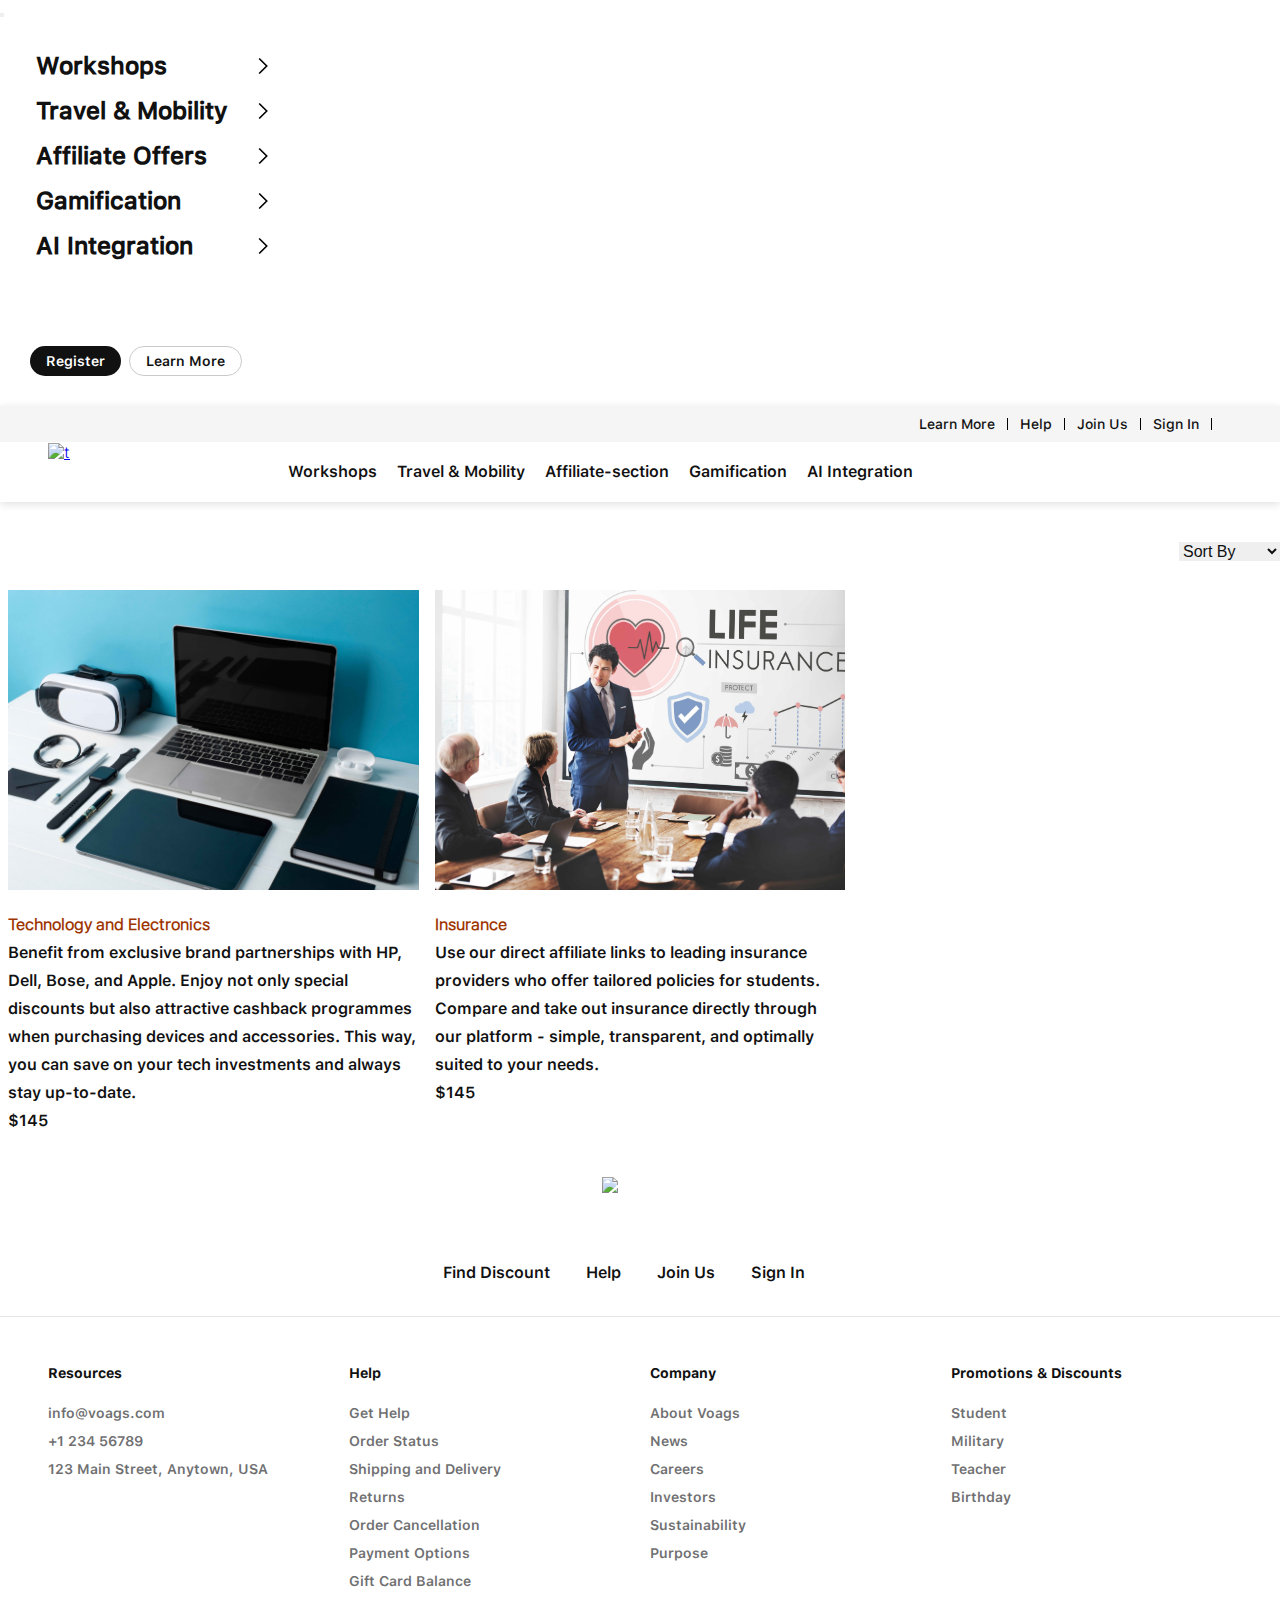
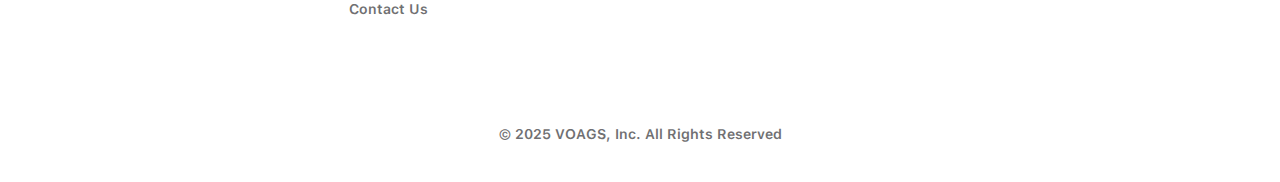
==== commit 005797a5: "lastfinal" ====
--- a/Affiliation-programs.html
+++ b/Affiliation-programs.html
@@ -210,7 +210,7 @@
                 <div class="product-card"   onclick="window.location.replace('product_details.html')"   onclick="window.location.replace('product_details.html')"   onclick="window.location.replace('product_details.html')"   onclick="window.location.replace('product_details.html')"   onclick="window.location.replace('product_details.html')"   onclick="window.location.replace('product_details.html')"   onclick="window.location.replace('product_details.html')"   onclick="window.location.replace('product_details.html')">
                     <div class="product_card_body">
                         <figure>
-                            <img alt="undefined undefined" class="product-card__hero-image css-1fxh5tw" height="100%" loading="eager" sizes="" src="assets/Images/new/modern-stationary-collection-arrangement.jpg" width="100%">
+                            <img alt="undefined undefined" class="product-card__hero-image css-1fxh5tw" height="100%" loading="eager" sizes="" src="assets/Images/new/modern-stationary-collection-arrangement_2_11zon.jpg" width="100%">
                         
                             <div class="product_info">
                             <div class="product_msg-info">
@@ -234,7 +234,7 @@
                 <div class="product-card"   onclick="window.location.replace('product_details.html')"   onclick="window.location.replace('product_details.html')"   onclick="window.location.replace('product_details.html')"   onclick="window.location.replace('product_details.html')"   onclick="window.location.replace('product_details.html')"   onclick="window.location.replace('product_details.html')"   onclick="window.location.replace('product_details.html')"   onclick="window.location.replace('product_details.html')">
                     <div class="product_card_body">
                         <figure>
-                            <img alt="undefined undefined" class="product-card__hero-image css-1fxh5tw" height="100%" loading="eager" sizes="" src="assets/Images/new/life-insurance-protection-beneficiary-safeguard-concept.jpg" width="100%">
+                            <img alt="undefined undefined" class="product-card__hero-image css-1fxh5tw" height="100%" loading="eager" sizes="" src="assets/Images/new/life-insurance-protection-beneficiary-safeguard-concept_8_11zon.jpg" width="100%">
                         
                             <div class="product_info">
                             <div class="product_msg-info">
--- a/assets/css/style.css
+++ b/assets/css/style.css
@@ -1947,7 +1947,7 @@
 
 @media only screen and (max-width: 768px) {
     .video-container{
-        width: 800px !important;
+        width: 100% !important;
     }
     .col-6{
         width: 100% !important;
@@ -1970,12 +1970,12 @@
     }
 }
 
-@media only screen and (min-width: 2000px) {
+@media only screen and (min-width: 1800px) {
     .card-half-height img{
-        height: 340px !important;
+        height: 360px !important;
     }
     .card img{
-        height: 380px !important;
+        height: 470px !important;
     }
     .card {
         width: 32.5% !important;
